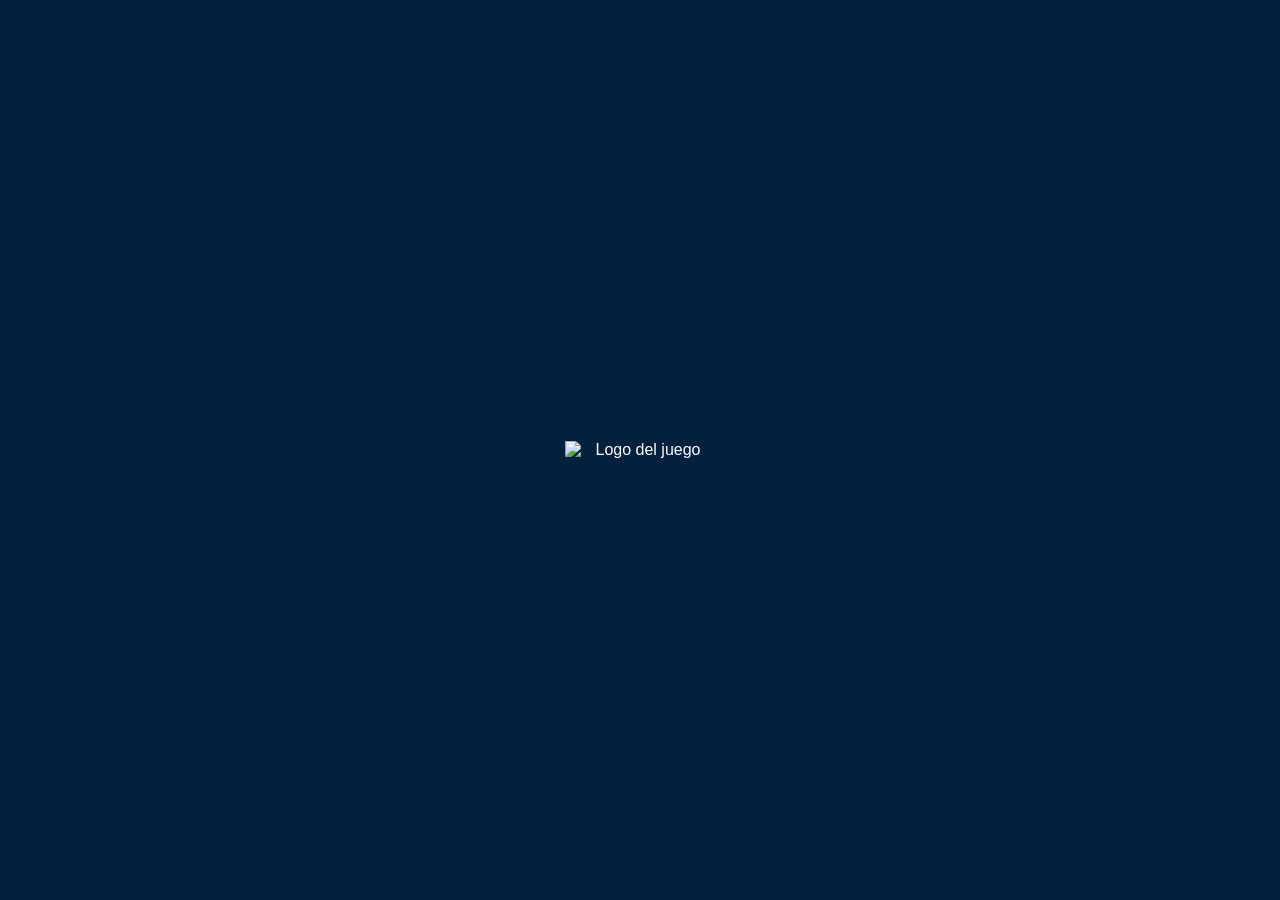
==== index.html @ 03f01b6f "Update index.html" ====
<!DOCTYPE html>
<html lang="es">
<head>
    <meta charset="UTF-8">
    <meta name="viewport" content="width=device-width, initial-scale=1.0">
    <title>Mi Videojuego</title>
    <link rel="stylesheet" href="style.css">
    <link rel="manifest" href="/Asking_APP/manifest.json">
    <script type="module" src="/Asking_APP/script.js"></script>

    <style>
        /* Estilos para la pantalla Splash */
        #splash {
            position: fixed;
            top: 0;
            left: 0;
            width: 100%;
            height: 100%;
            background-color: #03203f; /* Color de fondo */
            display: flex;
            justify-content: center;
            align-items: center;
            z-index: 9999; /* Asegura que esté al frente */
        }

        #splash img {
            width: 150px; /* Tamaño del logo */
        }

        /* Estilo de la tabla */
        #tabla-puntuaciones {
            width: 60%;
            margin: 20px auto;
            border-collapse: collapse;
            box-shadow: 0px 4px 8px rgba(0, 0, 0, 0.2);
            background: white;
            border-radius: 10px;
            overflow: hidden;
        }

        #tabla-puntuaciones th, #tabla-puntuaciones td {
            padding: 12px;
            border: 1px solid #ddd;
            text-align: center;
            color: black;
            font-size: 16px;
        }

        #tabla-puntuaciones th {
            background-color: #03203f;
            color: rgb(240, 230, 230);
            font-size: 18px;
        }

        #tabla-puntuaciones tr:nth-child(even) {
            background-color: #f2f2f2;
        }

        /* Estilos generales */
        body {
            font-family: Arial, sans-serif;
        }

        .btn-container {
            margin: 20px;
            text-align: center;
        }

        .btn-container a button {
            margin: 10px;
            padding: 10px 20px;
            font-size: 16px;
            cursor: pointer;
        }
    </style>
</head>

<body>

    <!-- Pantalla Splash -->
    <div id="splash">
        <img src="./Asking_APP/images/icon-192.png" alt="Logo del juego">
    </div>

    <header>
        <h1>Videojuego Asking</h1>
        <p>¡Descarga y juega ahora!</p>
    </header>
    
    <main>
        <img src="./Asking_APP/images/game-preview.jpg"><br>

        <div class="btn-container">
             <!-- Audio que se va a reproducir -->
<audio id="sonidoClick" src="./Asking_APP/click.mp3" preload="auto"></audio>

<!-- Botón de descarga con sonido -->
<a href="./Asking_APP/app-debug.apk" download="app-debug.apk">
    <button id="btnDescargar">📱 Descargar APK</button>
</a>

<script>
    const botonDescarga = document.getElementById('btnDescargar');
    const sonidoClick = document.getElementById('sonidoClick');

    botonDescarga.addEventListener('click', () => {
        sonidoClick.currentTime = 0; // Reinicia el audio si ya estaba sonando
        sonidoClick.play(); // Reproduce el sonido
    });
</script>

        </div>


        <p>Versión 1.0 | Compatible con Android</p>
    </main>
    
    <table id="tabla-puntuaciones" border="1">
        <tr>
            <th>Usuario</th>
            <th>Puntuación</th>
        </tr>
    </table>
    
    <footer>
        <p>© 2025 Mi Videojuego. Todos los derechos reservados.</p>
    </footer>

    <script>
        // Ocultar la pantalla splash después de 2 segundos
        window.addEventListener("load", () => {
            setTimeout(() => {
                document.getElementById("splash").style.display = "none";
            }, 2000); // Oculta después de 2 segundos
        });

        if ('serviceWorker' in navigator) {
            navigator.serviceWorker.register('sw.js')
                .then(reg => console.log('Service Worker registrado:', reg))
                .catch(err => console.error('Error al registrar Service Worker:', err));
        }
    </script>

    <script type="module" src="script.js"></script>

</body>
</html>
---- style.css ----
body {
    font-family: Arial, sans-serif;
    text-align: center;
    margin: 0;
    padding: 0;
    background-color: #121212;
    color: white;
}

header {
    background-color: #1e1e1e;
    padding: 20px;
}

main {
    padding: 20px;
}

button {
    background-color: #ff6600;
    color: white;
    padding: 10px 20px;
    border: none;
    cursor: pointer;
    font-size: 18px;
    margin-top: 20px;
}

button:hover {
    background-color: #ff4500;
}

footer {
    background-color: #1e1e1e;
    padding: 10px;
    margin-top: 20px;
}
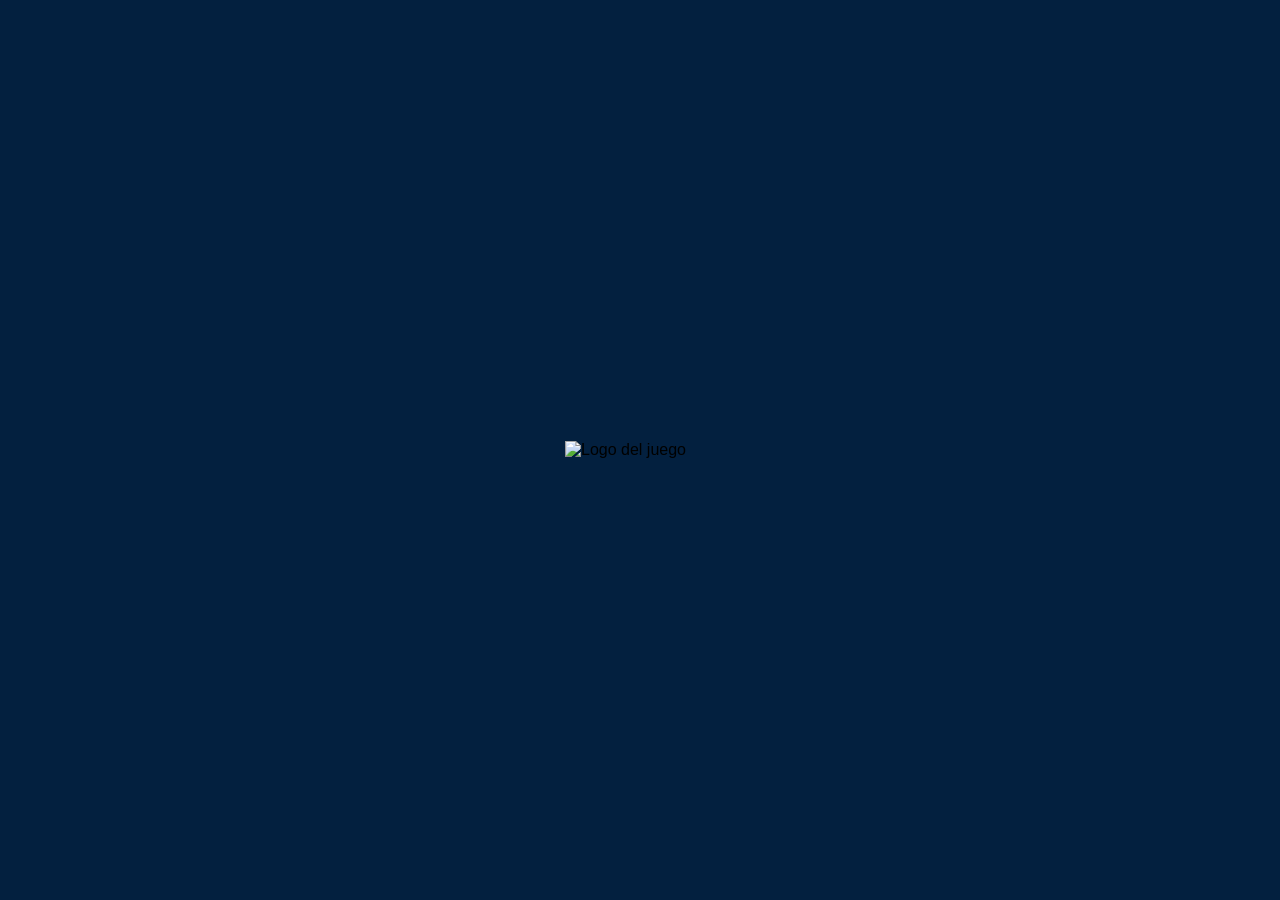
==== commit 242fcf5c: "Update index.html" ====
--- a/index.html
+++ b/index.html
@@ -4,7 +4,7 @@
     <meta charset="UTF-8">
     <meta name="viewport" content="width=device-width, initial-scale=1.0">
     <title>Mi Videojuego</title>
-    <link rel="stylesheet" href="style.css">
+    <link rel="stylesheet" href="Asking_APP/style.css">
     <link rel="manifest" href="/Asking_APP/manifest.json">
     <script type="module" src="/Asking_APP/script.js"></script>
 
